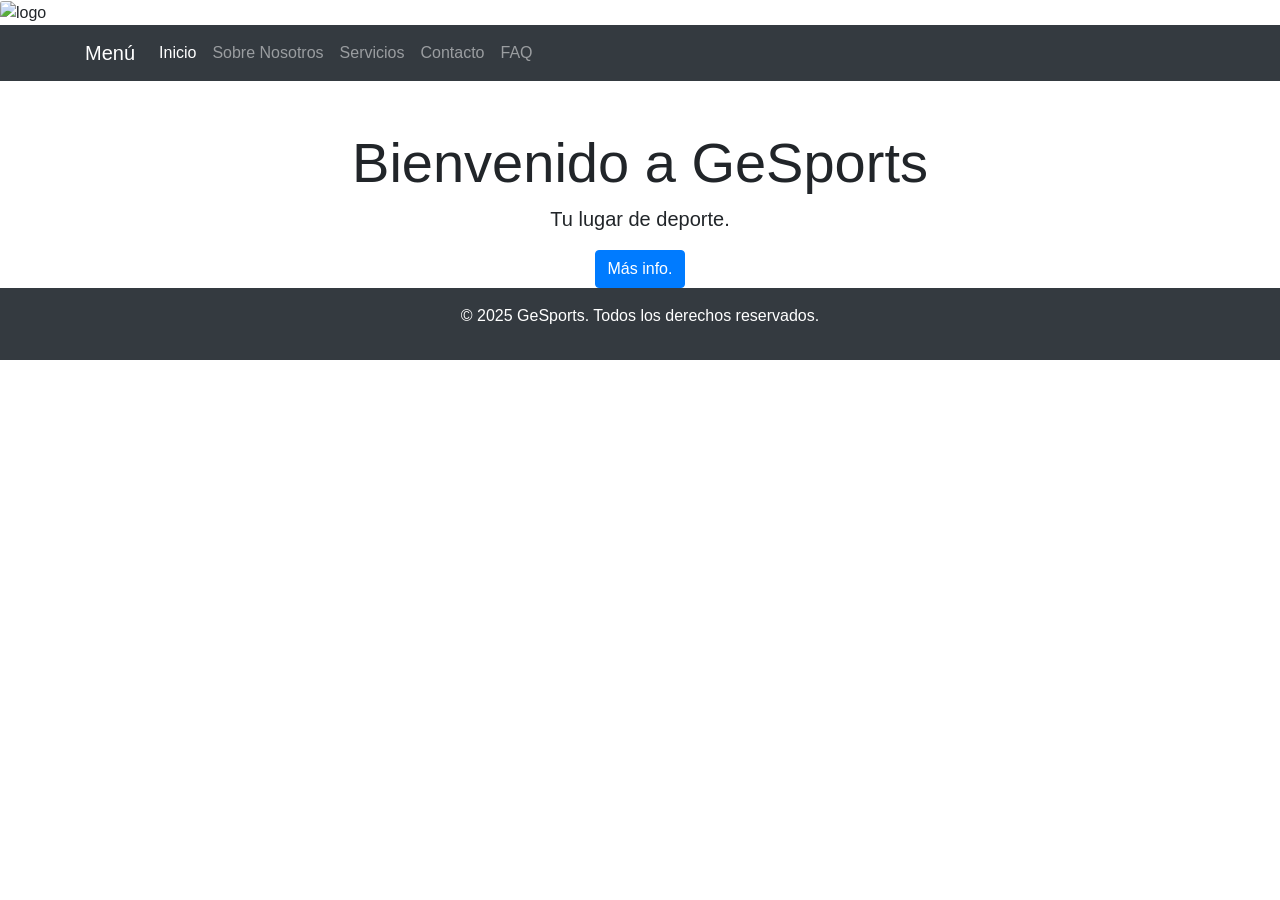
==== TAREAENTREGA 2 (copia)/index.html @ 4bf17113 "entrega 2" ====
<!DOCTYPE html>
<html lang="en">
<head>
    <meta charset="UTF-8">
    <meta name="viewport" content="width=device-width, initial-scale=1.0">
    <title>Inicio</title>
    <link href="https://cdn.jsdelivr.net/npm/bootstrap@5.3.0/dist/css/bootstrap.min.css" rel="stylesheet">
<script src="https://cdn.jsdelivr.net/npm/bootstrap@5.3.0/dist/js/bootstrap.bundle.min.js"></script>

<link rel="stylesheet" href="style.css">

<link rel="stylesheet" href="https://maxcdn.bootstrapcdn.com/bootstrap/4.5.2/css/bootstrap.min.css">
</head>
<body>
    
<img src="https://image.freepik.com/vector-gratis/plantilla-logo-deporte-forma-abstracta_23-2148228932.jpg" class="card-img-top" alt="logo" width="275" height="320">

     <nav class="navbar navbar-expand-lg navbar-dark bg-dark">
        <div class="container">
            <a class="navbar-brand" href="#">Menú</a>
            <button class="navbar-toggler" type="button" data-bs-toggle="collapse" data-bs-target="#navbarNav">
                <span class="navbar-toggler-icon"></span>
            </button>
            <div class="collapse navbar-collapse" id="navbarNav">
                <ul class="navbar-nav">
                    <li class="nav-item"><a class="nav-link active" href="index.html">Inicio</a></li>
                    <li class="nav-item"><a class="nav-link" href="acercade.html">Sobre Nosotros</a></li>
                    <li class="nav-item"><a class="nav-link" href="servicios.html">Servicios</a></li>
                    <li class="nav-item"><a class="nav-link" href="contacto.html">Contacto</a></li>
                    <li class="nav-item"><a class="nav-link" href="faq.html">FAQ</a></li>
                </ul>
            </div>
        </div>
    </nav>

 
    <div class="container text-center mt-5">
        <h1 class="display-4">Bienvenido a GeSports</h1>
        <p class="lead">Tu lugar de deporte.</p>
        <button class="btn btn-primary" data-bs-toggle="modal" data-bs-target="#infoModal">Más info.</button>
    </div>

    
    <div class="modal fade" id="infoModal" tabindex="-1">
        <div class="modal-dialog">
            <div class="modal-content">
                <div class="modal-header">
                    <h5 class="modal-title">Sobre Nosotros</h5>
                    <button type="button" class="btn-close" data-bs-dismiss="modal"></button>
                </div>
                <div class="modal-body">
                    <p>GeSports es una empresa dedicada a ofrecer servicios deportivos de alta calidad. Nuestro objetivo es promover un estilo de vida saludable y activo a través de diversas actividades deportivas.</p>
                    <p>Ofrecemos entrenamientos personalizados, clases grupales y asesoramiento en nutrición deportiva. Nuestro equipo está formado por profesionales apasionados por el deporte y comprometidos con el bienestar de nuestros clientes.</p>
                </div>
            </div>
        </div>
    </div>
    <footer class="bg-dark text-white text-center py-3">
        <p>&copy; 2025 GeSports. Todos los derechos reservados.</p>

</body>
</html>
---- TAREAENTREGA 2 (copia)/style.css ----
* {
    box-sizing: border-box;
    margin: 0;
    padding: 0;
}


:root {
    --primary-color: #59ecb4a1;
    --secondary-color: #242222;
    --light-color: #f8f9fa;
    --dark-color: #12191f;
}


body {
    font-family:Arial, Helvetica, sans-serif;
    background-color: var(--light-color);
    color: var(--dar-color);
    line-height: 1.6;
}


header h1 {
    font-weight: bold;
    margin-bottom: 1rem;

}


header p {
    font-size: 1.2rem;
}

.accordion-item {
    margin-bottom: 20px; 
}

.accordion-header {
    background-color: var(--primary-color);
    color: var(--dark-color);
    padding: 10px;
    border-radius: 5px;
    cursor: pointer;
}

.accordion-body {
    padding: 20px;
}
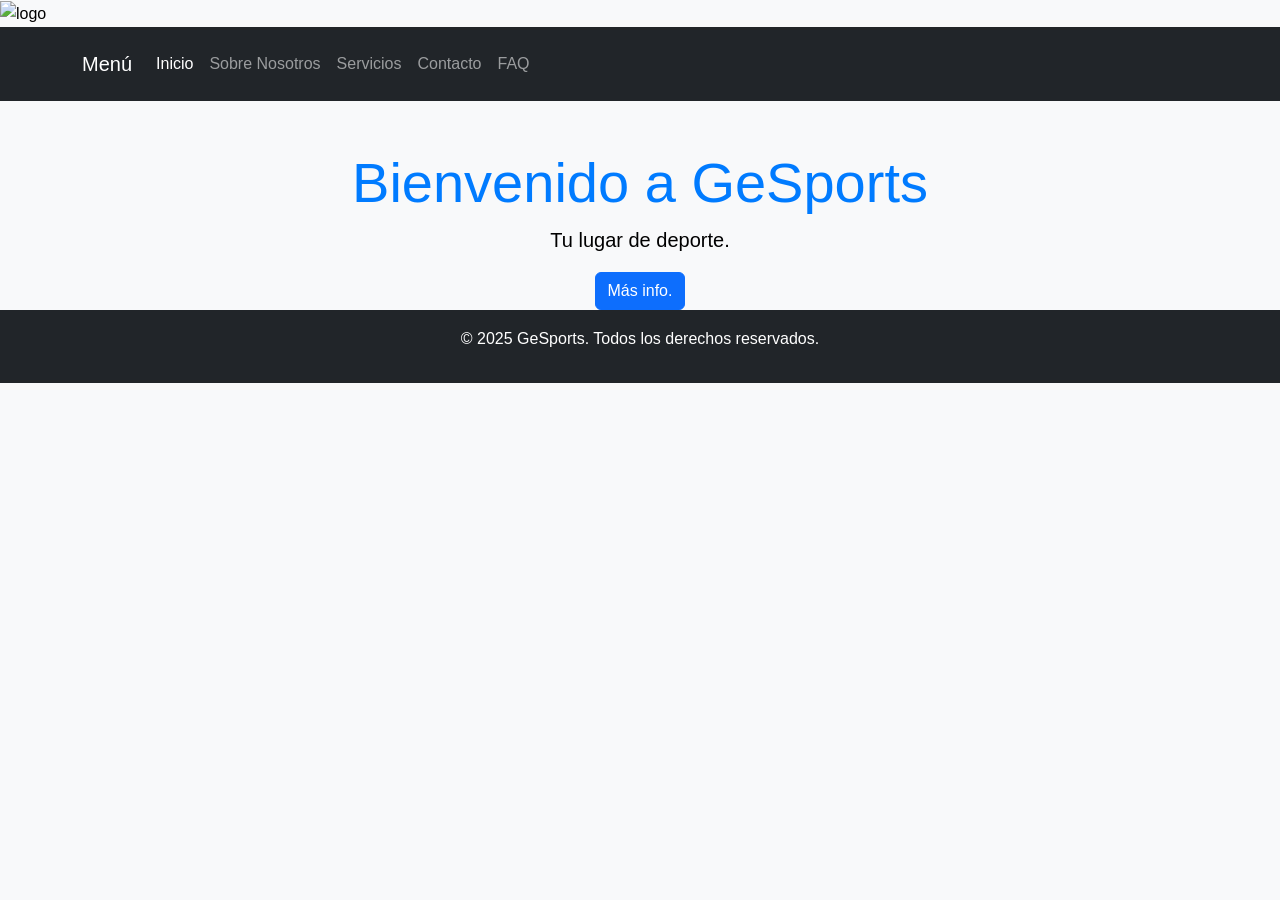
==== commit 2183dac1: "actualizando GitHub Pages" ====
--- a/TAREAENTREGA 2 (copia)/index.html
+++ b/TAREAENTREGA 2 (copia)/index.html
@@ -9,7 +9,6 @@
 
 <link rel="stylesheet" href="style.css">
 
-<link rel="stylesheet" href="https://maxcdn.bootstrapcdn.com/bootstrap/4.5.2/css/bootstrap.min.css">
 </head>
 <body>
     
--- a/TAREAENTREGA 2 (copia)/style.css
+++ b/TAREAENTREGA 2 (copia)/style.css
@@ -48,3 +48,27 @@
     padding: 20px;
 }
 
+body {
+    font-family: Arial, sans-serif;
+}
+
+.navbar {
+    padding: 1rem;
+}
+
+.container h1 {
+    color: #007bff;
+}
+
+img {
+    width: 100%;
+    max-width: 400px;
+    height: auto;
+}
+
+@media (max-width: 768px) {
+    .container {
+        text-align: center;
+    }
+}
+
